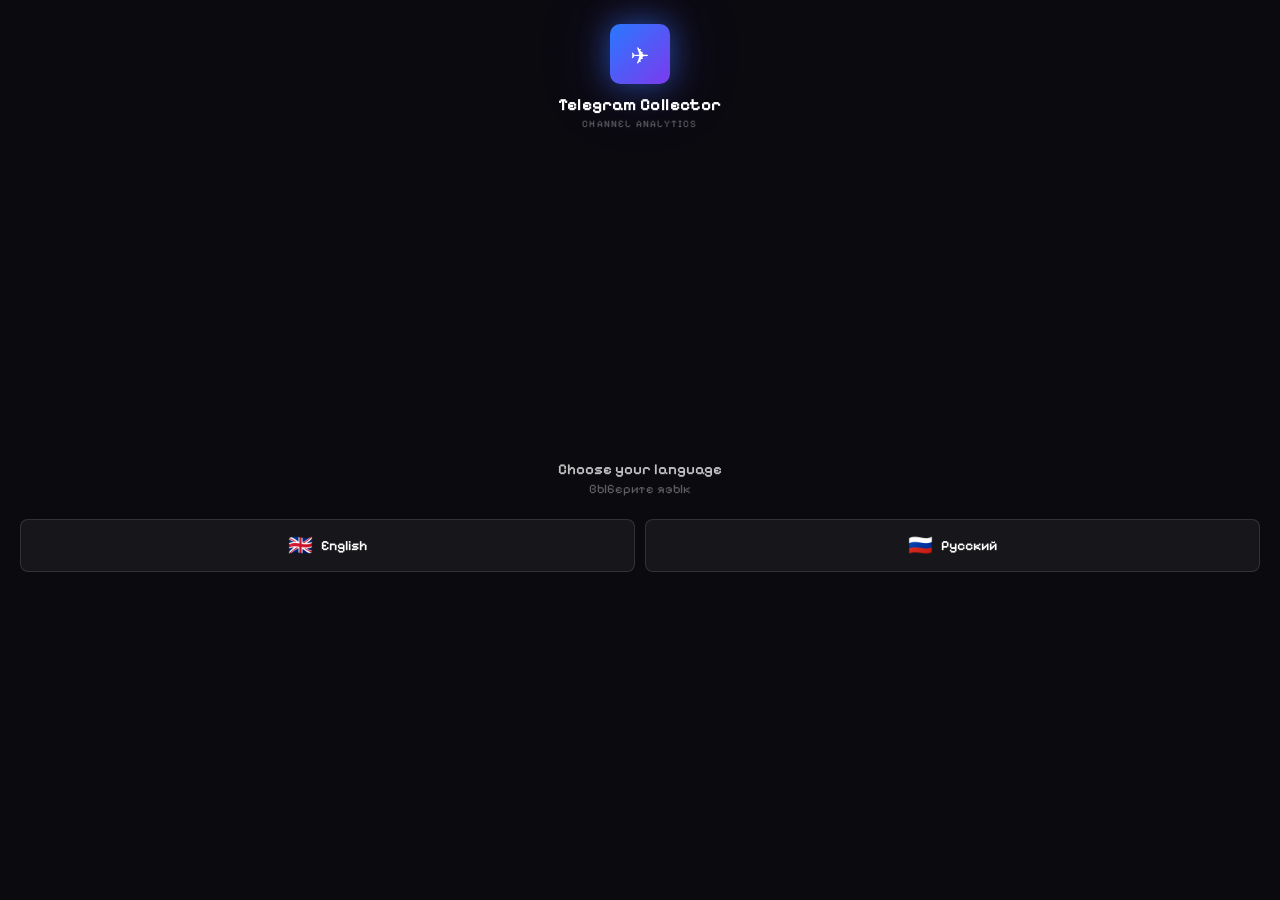
==== popup.html @ 16f6e73e "Build standalone extension and GitHub Pages landing" ====
<!DOCTYPE html>
<html lang="en">
<head>
  <meta charset="utf-8">
  <meta name="color-scheme" content="dark">
  <style>
    @font-face {
      font-family: 'Pixelify Sans';
      src: url('assets/fonts/PixelifySans-Variable.ttf') format('truetype');
      font-style: normal;
      font-weight: 400 700;
      font-display: swap;
    }

    * { margin: 0; padding: 0; box-sizing: border-box; }

    body {
      width: 380px;
      min-height: 0;
      font-family: 'Pixelify Sans', monospace;
      background: #07111f;
      overflow: hidden;
      position: relative;
    }

    /* ── Background orbs ───────────────────────── */
    .bg-orbs { position: fixed; inset: 0; pointer-events: none; z-index: 0; }
    .orb { position: absolute; border-radius: 50%; filter: blur(70px); opacity: 0.2; animation: float 12s ease-in-out infinite; }
    .orb-1 { width: 240px; height: 240px; background: radial-gradient(circle, #229ed9, #2563eb); top: -100px; left: -90px; }
    .orb-2 { width: 190px; height: 190px; background: radial-gradient(circle, #14b8a6, #229ed9); bottom: -70px; right: -60px; animation-delay: -4s; }
    .orb-3 { width: 130px; height: 130px; background: radial-gradient(circle, #6366f1, #229ed9); top: 46%; right: -50px; animation-delay: -7s; }

    @keyframes float {
      0%, 100% { transform: translate(0, 0) scale(1); }
      33%       { transform: translate(15px, -20px) scale(1.05); }
      66%       { transform: translate(-10px, 10px) scale(0.95); }
    }

    /* ── Neon rotating border ──────────────────── */
    @property --neon-angle {
      syntax: '<angle>';
      initial-value: 0deg;
      inherits: false;
    }

    @keyframes neon-rotate { to { --neon-angle: 360deg; } }

    .card-wrapper {
      position: relative;
      margin: 14px;
      border-radius: 21px;
      padding: 1px;
      background: linear-gradient(145deg, rgba(56,189,248,.58), rgba(99,102,241,.25) 48%, rgba(255,255,255,.08));
      box-shadow:
        0 18px 55px rgba(0, 0, 0, 0.38),
        0 0 32px rgba(34, 158, 217, 0.12);
    }

    .card-wrapper.active-glow {
      background: linear-gradient(145deg, rgba(56,189,248,.9), rgba(37,99,235,.5), rgba(20,184,166,.4));
      box-shadow:
        0 20px 60px rgba(0, 0, 0, 0.4),
        0 0 34px rgba(34, 158, 217, 0.28);
    }

    /* ── Main card ─────────────────────────────── */
    .card {
      position: relative;
      background: rgba(9, 20, 35, 0.97);
      backdrop-filter: blur(20px);
      border-radius: 20px;
      padding: 19px;
      box-shadow: inset 0 1px 0 rgba(255, 255, 255, 0.08);
    }

    /* ── Header ────────────────────────────────── */
    .header { display: flex; align-items: center; gap: 11px; margin-bottom: 17px; }

    .logo {
      width: 36px; height: 36px;
      background: linear-gradient(145deg, #229ed9, #2563eb);
      border-radius: 10px;
      display: flex; align-items: center; justify-content: center;
      font-size: 18px;
      box-shadow: 0 4px 15px rgba(41, 121, 255, 0.4);
      flex-shrink: 0;
      animation: logo-pulse 3s ease-in-out infinite;
    }

    @keyframes logo-pulse {
      0%, 100% { box-shadow: 0 4px 15px rgba(41, 121, 255, 0.4); }
      50%       { box-shadow: 0 4px 25px rgba(124, 58, 237, 0.6); }
    }

    .header-text { min-width: 0; }
    .header-text h3 { font-size: 14px; font-weight: 750; color: #f8fafc; letter-spacing: 0.1px; }
    .header-text > span { font-size: 10px; color: rgba(226,232,240,0.46); letter-spacing: 0.7px; text-transform: uppercase; }
    .local-badge {
      margin-left: auto; padding: 4px 7px; border-radius: 7px;
      background: rgba(20,184,166,.1); border: 1px solid rgba(45,212,191,.2);
      color: #5eead4; font-size: 8.5px; line-height: 1; font-weight: 800;
      letter-spacing: .8px;
    }

    /* ── Status badge ──────────────────────────── */
    .status-badge {
      display: inline-flex; align-items: center; gap: 6px;
      padding: 4px 10px; border-radius: 20px;
      font-size: 11px; font-weight: 500;
      transition: all 0.4s ease;
      margin-bottom: 13px; width: 100%;
    }
    .status-badge.idle   { background: rgba(255,255,255,0.06); color: rgba(255,255,255,0.5); border: 1px solid rgba(255,255,255,0.1); }
    .status-badge.active { background: rgba(41,121,255,0.15);  color: #60a5fa;               border: 1px solid rgba(41,121,255,0.3); }
    .status-badge.done   { background: rgba(16,185,129,0.15);  color: #34d399;               border: 1px solid rgba(16,185,129,0.3); }
    .status-badge.error  { background: rgba(239,68,68,0.15);   color: #f87171;               border: 1px solid rgba(239,68,68,0.3); }

    .dot { width: 6px; height: 6px; border-radius: 50%; background: currentColor; }
    .dot.pulse { animation: dot-pulse 1.2s ease-in-out infinite; }
    @keyframes dot-pulse {
      0%, 100% { transform: scale(1); opacity: 1; }
      50%       { transform: scale(1.5); opacity: 0.6; }
    }

    /* ── Counter ───────────────────────────────── */
    .counter-display {
      background: rgba(255,255,255,0.03);
      border: 1px solid rgba(255,255,255,0.07);
      border-radius: 14px; padding: 14px 16px; margin-bottom: 13px;
      display: flex; align-items: center; justify-content: space-between;
      min-height: 52px; transition: all 0.4s ease;
    }
    .counter-display.lit { background: rgba(41,121,255,0.08); border-color: rgba(41,121,255,0.25); }
    .counter-label { font-size: 11px; color: rgba(255,255,255,0.35); text-transform: uppercase; letter-spacing: 0.8px; }
    .counter-value {
      font-size: 28px; font-weight: 800;
      background: linear-gradient(135deg, #2979ff, #7c3aed);
      -webkit-background-clip: text; -webkit-text-fill-color: transparent; background-clip: text;
      line-height: 1; opacity: 0; transition: all 0.4s ease;
    }
    .counter-value.visible { opacity: 1; animation: count-in 0.5s cubic-bezier(0.34, 1.56, 0.64, 1); }
    @keyframes count-in {
      from { transform: scale(0.6) translateY(10px); opacity: 0; }
      to   { transform: scale(1) translateY(0);      opacity: 1; }
    }
    .counter-icon { font-size: 22px; opacity: 0.6; }

    /* ── Progress bar ──────────────────────────── */
    .progress-bar {
      height: 3px; background: rgba(255,255,255,0.06);
      border-radius: 2px; margin-bottom: 16px;
      overflow: hidden; opacity: 0; transition: opacity 0.3s ease;
    }
    .progress-bar.visible { opacity: 1; }
    .progress-fill {
      height: 100%; width: 0%;
      background: linear-gradient(90deg, #2979ff, #7c3aed, #06b6d4);
      background-size: 200% 100%; border-radius: 2px;
      animation: shimmer-bar 2s linear infinite;
    }
    .progress-fill.indeterminate {
      width: 40%;
      animation: progress-slide 1.5s ease-in-out infinite, shimmer-bar 2s linear infinite;
    }
    @keyframes progress-slide {
      0%   { transform: translateX(-150%); }
      100% { transform: translateX(350%); }
    }
    @keyframes shimmer-bar {
      0%   { background-position: 200% 0; }
      100% { background-position: -200% 0; }
    }

    /* ── Buttons ───────────────────────────────── */
    .btn-group { display: flex; flex-direction: column; gap: 8px; }
    .btn {
      position: relative; width: 100%; padding: 11px 16px;
      border: 1px solid transparent; border-radius: 11px;
      font-size: 13px; font-weight: 600; cursor: pointer;
      letter-spacing: 0.3px; overflow: hidden;
      transition: all 0.3s cubic-bezier(0.34, 1.56, 0.64, 1);
      display: flex; align-items: center; justify-content: center; gap: 8px;
      font-family: inherit;
    }
    .btn::before { content: ''; position: absolute; inset: 0; background: rgba(255,255,255,0); transition: background 0.2s ease; }
    .btn:hover:not(:disabled)::before { background: rgba(255,255,255,0.08); }
    .btn:active:not(:disabled) { transform: scale(0.97); }
    .btn .ripple {
      position: absolute; border-radius: 50%;
      background: rgba(255,255,255,0.25);
      transform: scale(0); animation: ripple-anim 0.5s linear;
      pointer-events: none;
    }
    @keyframes ripple-anim { to { transform: scale(4); opacity: 0; } }

    .btn-start { background: linear-gradient(135deg, #229ed9 0%, #2563eb 100%); color: #fff; box-shadow: 0 8px 22px rgba(34,158,217,0.24); }
    .btn-start:hover:not(:disabled) { box-shadow: 0 10px 28px rgba(34,158,217,0.36); transform: translateY(-1px); }
    .btn-finish { background: rgba(16,185,129,.1); border-color: rgba(52,211,153,.23); color: #6ee7b7; box-shadow: none; }
    .btn-finish:hover:not(:disabled) { background: rgba(16,185,129,.18); border-color: rgba(52,211,153,.38); transform: translateY(-1px); }
    .btn:disabled { opacity: 0.35; cursor: default; transform: none !important; box-shadow: none !important; }
    .btn-icon { font-size: 15px; line-height: 1; }
    .btn-finish.collecting .btn-icon { animation: spin 1s linear infinite; }
    @keyframes spin { from { transform: rotate(0deg); } to { transform: rotate(360deg); } }

    /* ── Divider / Tip ─────────────────────────── */
    .divider { height: 1px; background: linear-gradient(90deg, transparent, rgba(255,255,255,0.08), transparent); margin: 14px 0; }
    .tip { font-size: 10.5px; color: rgba(226,232,240,0.38); text-align: center; line-height: 1.5; letter-spacing: 0.1px; }

    /* ── Toast ─────────────────────────────────── */
    .toast {
      position: fixed; bottom: 12px; left: 12px; right: 12px;
      background: rgba(30,30,46,0.95); backdrop-filter: blur(20px);
      border: 1px solid rgba(255,255,255,0.1); border-radius: 12px;
      padding: 10px 14px; font-size: 12px; color: rgba(255,255,255,0.8);
      z-index: 100; transform: translateY(60px); opacity: 0;
      transition: all 0.35s cubic-bezier(0.34, 1.56, 0.64, 1);
      display: flex; align-items: center; gap: 8px;
    }
    .toast.show { transform: translateY(0); opacity: 1; }
    .toast.success { border-color: rgba(16,185,129,0.4); }
    .toast.error-t { border-color: rgba(239,68,68,0.4); }

    /* ── Wave ──────────────────────────────────── */
    .wave-container { display: none; align-items: center; justify-content: center; gap: 3px; height: 20px; }
    .wave-container.visible { display: flex; }
    .wave-bar { width: 3px; height: 100%; background: linear-gradient(to top, #2979ff, #7c3aed); border-radius: 2px; animation: wave 1.2s ease-in-out infinite; }
    .wave-bar:nth-child(1) { animation-delay: 0s; }
    .wave-bar:nth-child(2) { animation-delay: 0.15s; }
    .wave-bar:nth-child(3) { animation-delay: 0.3s; }
    .wave-bar:nth-child(4) { animation-delay: 0.45s; }
    .wave-bar:nth-child(5) { animation-delay: 0.6s; }
    @keyframes wave {
      0%, 100% { transform: scaleY(0.3); opacity: 0.5; }
      50%       { transform: scaleY(1);   opacity: 1;   }
    }

    /* ══════════════════════════════════════════════
       INTRO OVERLAY
    ══════════════════════════════════════════════ */
    .intro-overlay {
      position: fixed; inset: 0; z-index: 500;
      background: #0a0a0f;
      display: flex; flex-direction: column;
      align-items: center; justify-content: flex-start;
      padding: 24px 20px 20px;
      animation: intro-in 0.5s ease;
    }
    .intro-overlay.hiding { animation: intro-out 0.4s ease forwards; }
    @keyframes intro-in  { from { opacity: 0; } to { opacity: 1; } }
    @keyframes intro-out { from { opacity: 1; } to { opacity: 0; } }

    /* Intro logo */
    .intro-logo-wrap { text-align: center; margin-bottom: 22px; flex-shrink: 0; }
    .intro-logo-icon {
      width: 60px; height: 60px; margin: 0 auto 10px;
      background: linear-gradient(135deg, #2979ff, #7c3aed);
      border-radius: 18px;
      display: flex; align-items: center; justify-content: center;
      font-size: 30px;
      box-shadow: 0 0 30px rgba(41,121,255,0.55), 0 0 70px rgba(124,58,237,0.30);
      animation: logo-pulse 2s ease-in-out infinite;
    }
    .intro-logo-name { font-size: 17px; font-weight: 700; color: #fff; letter-spacing: 0.4px; }
    .intro-logo-sub  { font-size: 10px; color: rgba(255,255,255,0.35); text-transform: uppercase; letter-spacing: 1.2px; margin-top: 3px; }

    /* ── Language screen ──────────────────────── */
    #langScreen { width: 100%; text-align: center; animation: slide-up 0.45s cubic-bezier(0.34, 1.56, 0.64, 1); }
    @keyframes slide-up {
      from { transform: translateY(24px); opacity: 0; }
      to   { transform: translateY(0);    opacity: 1; }
    }

    .lang-prompt     { font-size: 15px; font-weight: 600; color: rgba(255,255,255,0.75); margin-bottom: 3px; }
    .lang-prompt-sub { font-size: 13px; color: rgba(255,255,255,0.35); margin-bottom: 22px; }

    .lang-row { display: flex; gap: 10px; }
    .lang-btn {
      flex: 1; padding: 13px 10px;
      background: rgba(255,255,255,0.05);
      border: 1px solid rgba(255,255,255,0.12);
      border-radius: 14px;
      color: #fff; font-size: 14px; font-weight: 600;
      cursor: pointer; font-family: inherit;
      display: flex; align-items: center; justify-content: center; gap: 8px;
      transition: all 0.3s ease;
    }
    .lang-btn:hover {
      background: rgba(41,121,255,0.15);
      border-color: rgba(41,121,255,0.55);
      box-shadow: 0 0 22px rgba(41,121,255,0.28), 0 0 8px rgba(124,58,237,0.20);
      transform: translateY(-2px);
    }
    .lang-btn:active { transform: scale(0.97); }
    .lang-flag { font-size: 20px; }

    /* ── Steps screen ─────────────────────────── */
    #stepsScreen { width: 100%; text-align: center; }

    .step-card {
      background: rgba(255,255,255,0.04);
      border: 1px solid rgba(255,255,255,0.08);
      border-radius: 18px;
      padding: 24px 18px 20px;
      margin-bottom: 18px;
      height: 192px;
      overflow: hidden;
      display: flex; flex-direction: column; align-items: center; justify-content: center;
      animation: step-enter 0.4s cubic-bezier(0.34, 1.56, 0.64, 1);
    }
    @keyframes step-enter {
      from { transform: translateX(28px); opacity: 0; }
      to   { transform: translateX(0);    opacity: 1; }
    }

    .step-icon {
      font-size: 42px; margin-bottom: 12px;
      display: block;
      animation: icon-pop 0.55s cubic-bezier(0.34, 1.56, 0.64, 1);
    }
    @keyframes icon-pop {
      from { transform: scale(0); opacity: 0; }
      to   { transform: scale(1); opacity: 1; }
    }

    .step-title { font-size: 15px; font-weight: 700; color: #fff; margin-bottom: 9px; }
    .step-desc  { font-size: 12px; color: rgba(255,255,255,0.48); line-height: 1.65; }
    .step-hl    { color: #60a5fa; font-weight: 600; }
    .step-warn  { color: #f59e0b; font-weight: 600; }

    /* Progress dots */
    .step-dots { display: flex; gap: 6px; justify-content: center; margin-bottom: 16px; }
    .step-dot {
      width: 6px; height: 6px; border-radius: 50%;
      background: rgba(255,255,255,0.18);
      transition: all 0.35s ease;
    }
    .step-dot.active {
      width: 22px; border-radius: 3px;
      background: linear-gradient(90deg, #2979ff, #7c3aed);
    }

    /* Intro CTA button */
    .intro-btn {
      width: 100%; padding: 13px;
      background: linear-gradient(135deg, #2979ff, #7c3aed);
      border: none; border-radius: 13px;
      color: #fff; font-size: 14px; font-weight: 700;
      cursor: pointer; font-family: inherit;
      box-shadow: 0 4px 22px rgba(41,121,255,0.42);
      transition: all 0.3s ease;
      letter-spacing: 0.4px;
    }
    .intro-btn:hover  { box-shadow: 0 6px 30px rgba(41,121,255,0.58); transform: translateY(-1px); }
    .intro-btn:active { transform: scale(0.97); }

    /* ── Intro panels wrapper ─────────────────────── */
    .intro-panels {
      width: 100%;
      flex: 1;
      display: flex; flex-direction: column; align-items: center; justify-content: center;
      overflow: hidden;
    }

    /* ── Language switch (always-visible, absolute) ─ */
    .lang-switch-btn {
      position: absolute;
      top: 14px; right: 14px;
      padding: 5px 9px;
      background: rgba(255,255,255,0.06);
      border: 1px solid rgba(255,255,255,0.12);
      border-radius: 9px;
      color: rgba(255,255,255,0.5);
      font-size: 10px; font-weight: 700;
      cursor: pointer; font-family: inherit;
      letter-spacing: 0.6px;
      transition: all 0.25s ease;
    }
    .lang-switch-btn:hover {
      background: rgba(41,121,255,0.15);
      border-color: rgba(41,121,255,0.45);
      color: rgba(255,255,255,0.85);
      box-shadow: 0 0 12px rgba(41,121,255,0.2);
    }

    /* ── Main UI language button ────────────────────── */
    .header-lang-btn {
      margin-left: 0;
      padding: 3px 8px;
      background: rgba(255,255,255,0.05);
      border: 1px solid rgba(255,255,255,0.1);
      border-radius: 7px;
      color: rgba(255,255,255,0.38);
      font-size: 10px; font-weight: 700;
      cursor: pointer; font-family: inherit;
      letter-spacing: 0.6px;
      transition: all 0.25s ease;
      flex-shrink: 0;
    }
    .header-lang-btn:hover {
      background: rgba(41,121,255,0.12);
      border-color: rgba(41,121,255,0.35);
      color: rgba(255,255,255,0.7);
    }

    .hidden { display: none !important; }

    /* ── Analyze button ──────────────────────────── */
    .btn-analyze { background: rgba(99,102,241,.12); border-color: rgba(129,140,248,.26); color: #a5b4fc; box-shadow: none; }
    .btn-analyze:hover:not(:disabled) { background: rgba(99,102,241,.2); border-color: rgba(129,140,248,.42); transform: translateY(-1px); }
    .btn-analyze.analyzing .btn-icon { animation: spin 1s linear infinite; }

    /* ── Stop / Clear row ────────────────────────── */
    .btn-row-2 { display: flex; gap: 8px; }
    .btn-row-2 .btn { font-size: 12px; padding: 9px 12px; }
    .btn-stop  { background: linear-gradient(135deg, #ef4444 0%, #b91c1c 100%); color: #fff; box-shadow: 0 4px 16px rgba(239,68,68,0.28); }
    .btn-stop:hover:not(:disabled) { box-shadow: 0 6px 22px rgba(239,68,68,0.45); transform: translateY(-1px); }
    .btn-clear { background: rgba(255,255,255,0.07); border: 1px solid rgba(255,255,255,0.13); color: rgba(255,255,255,0.6); }
    .btn-clear:hover:not(:disabled) { background: rgba(255,255,255,0.13); color: #fff; }

    /* ── Results panel ───────────────────────────── */
    .results-panel {
      margin-top: 12px;
      max-height: 420px;
      overflow-y: auto;
      overflow-x: hidden;
      scrollbar-width: thin;
      scrollbar-color: rgba(255,255,255,0.15) transparent;
    }
    .results-panel::-webkit-scrollbar { width: 4px; }
    .results-panel::-webkit-scrollbar-thumb { background: rgba(255,255,255,0.15); border-radius: 2px; }

    .r-card {
      background: rgba(255,255,255,0.035);
      border: 1px solid rgba(255,255,255,0.08);
      border-radius: 14px;
      padding: 12px 14px;
      margin-bottom: 8px;
    }
    .r-card-header {
      font-size: 10.5px; font-weight: 700;
      color: rgba(255,255,255,0.45);
      text-transform: uppercase; letter-spacing: 0.8px;
      margin-bottom: 10px;
      display: flex; align-items: center; gap: 6px;
    }

    /* Fraud ring */
    .fraud-row { display: flex; align-items: center; gap: 14px; margin-bottom: 8px; }
    .fraud-ring {
      width: 68px; height: 68px; border-radius: 50%; flex-shrink: 0;
      display: flex; align-items: center; justify-content: center;
      background: conic-gradient(#00d4aa 0deg, rgba(255,255,255,0.08) 0deg);
      transition: background 0.6s ease;
    }
    .fraud-ring-inner {
      width: 50px; height: 50px; border-radius: 50%;
      background: #0d0d16;
      display: flex; align-items: center; justify-content: center;
      font-size: 17px; font-weight: 800;
    }
    .fraud-info { flex: 1; }
    .fraud-risk-label { font-size: 12px; font-weight: 700; margin-bottom: 7px; }
    .fraud-prog-wrap { height: 6px; background: rgba(255,255,255,0.08); border-radius: 3px; overflow: hidden; }
    .fraud-prog-fill { height: 100%; border-radius: 3px; transition: width 0.6s ease; }
    .fraud-factors { margin-top: 8px; }
    .fraud-factor {
      font-size: 10.5px; color: rgba(255,255,255,0.45);
      line-height: 1.55; padding: 2px 0;
      border-bottom: 1px solid rgba(255,255,255,0.05);
    }
    .fraud-factor:last-child { border-bottom: none; }

    /* Stats grid */
    .stats-grid { display: grid; grid-template-columns: 1fr 1fr; gap: 6px; }
    .stat-item { background: rgba(255,255,255,0.03); border-radius: 8px; padding: 8px 10px; }
    .stat-label { font-size: 9.5px; color: rgba(255,255,255,0.35); text-transform: uppercase; letter-spacing: 0.6px; margin-bottom: 3px; }
    .stat-value { font-size: 14px; font-weight: 700; color: #e8e8e8; }
    .stat-badge { font-size: 9.5px; padding: 2px 6px; border-radius: 4px; display: inline-block; margin-top: 3px; font-weight: 600; }

    /* Reaction bars */
    .react-row { display: flex; align-items: center; gap: 8px; margin-bottom: 6px; }
    .react-emoji { font-size: 14px; width: 20px; flex-shrink: 0; text-align: center; }
    .react-bar-wrap { flex: 1; height: 8px; background: rgba(255,255,255,0.07); border-radius: 4px; overflow: hidden; }
    .react-bar-fill { height: 100%; border-radius: 4px; background: linear-gradient(90deg, #4a9eff, #9b59b6); transition: width 0.5s ease; }
    .react-pct { font-size: 10px; color: rgba(255,255,255,0.4); width: 28px; text-align: right; flex-shrink: 0; }

    /* Hour chart */
    .hour-chart { display: flex; align-items: flex-end; gap: 2px; height: 52px; margin-top: 8px; }
    .h-bar-wrap { flex: 1; display: flex; flex-direction: column; align-items: center; height: 100%; justify-content: flex-end; }
    .h-bar { width: 100%; border-radius: 2px 2px 0 0; background: rgba(0,212,170,0.55); min-height: 2px; transition: height 0.4s ease; }
    .h-bar.peak { background: linear-gradient(to top, #00d4aa, #00a8ff); opacity: 1; }

    /* Content bars */
    .content-row { display: flex; align-items: center; gap: 8px; margin-bottom: 6px; }
    .content-label { font-size: 10.5px; color: rgba(255,255,255,0.45); width: 70px; flex-shrink: 0; }
    .content-bar-wrap { flex: 1; height: 6px; background: rgba(255,255,255,0.07); border-radius: 3px; overflow: hidden; }
    .content-bar-fill { height: 100%; border-radius: 3px; background: linear-gradient(90deg, #4a9eff, #7c3aed); transition: width 0.5s ease; }
    .content-pct { font-size: 10px; color: rgba(255,255,255,0.5); width: 28px; text-align: right; flex-shrink: 0; }

    /* Back / Export row */
    .results-actions { display: flex; gap: 8px; }
    .results-actions .btn-back { flex: 1; }
    .btn-back {
      padding: 10px; margin-top: 4px; margin-bottom: 4px;
      background: rgba(255,255,255,0.05);
      border: 1px solid rgba(255,255,255,0.1);
      border-radius: 12px;
      color: rgba(255,255,255,0.55);
      font-size: 12px; font-weight: 600; cursor: pointer;
      font-family: inherit; transition: all 0.25s ease; display: block;
    }
    .btn-back:hover { background: rgba(255,255,255,0.1); color: rgba(255,255,255,0.9); }
    .btn-export {
      padding: 10px 14px; margin-top: 4px; margin-bottom: 4px;
      background: rgba(41,121,255,0.12); border: 1px solid rgba(41,121,255,0.28);
      border-radius: 12px; color: rgba(100,160,255,0.9);
      font-size: 12px; font-weight: 600; cursor: pointer;
      font-family: inherit; transition: all 0.25s ease; white-space: nowrap;
    }
    .btn-export:hover { background: rgba(41,121,255,0.22); color: #fff; }

    /* Tooltip */
    #tipBox {
      position: fixed; z-index: 999;
      max-width: 214px; padding: 10px 12px;
      background: rgba(15,15,28,0.97); backdrop-filter: blur(16px);
      border: 1px solid rgba(255,255,255,0.13); border-radius: 11px;
      box-shadow: 0 8px 32px rgba(0,0,0,0.55);
      pointer-events: none;
      opacity: 0; transform: translateY(4px);
      transition: opacity 0.15s ease, transform 0.15s ease;
    }
    #tipBox.visible { opacity: 1; transform: translateY(0); }
    #tipTitle  { font-size: 10.5px; font-weight: 700; color: #fff; margin-bottom: 5px; }
    #tipDesc   { font-size: 10px; color: rgba(255,255,255,0.52); line-height: 1.55; margin-bottom: 5px; }
    #tipAffect { font-size: 9.5px; color: rgba(100,168,255,0.85); line-height: 1.5; border-top: 1px solid rgba(255,255,255,0.07); padding-top: 5px; }

    .sched-meta { font-size: 11px; color: rgba(255,255,255,0.5); margin-bottom: 4px; }

    /* ── Channel header card ─────────────────────── */
    .r-card-channel { text-align: center; padding: 14px 12px; }
    .channel-name { font-size: 13px; font-weight: 700; color: #fff; margin-bottom: 5px; line-height: 1.3; }
    .channel-meta { font-size: 10.5px; color: rgba(255,255,255,0.4); }
    .channel-meta-sep { margin: 0 5px; opacity: 0.4; }

    /* ── Compact pixel UI refinement ───────────────── */
    .card-wrapper { margin: 12px; border-radius: 16px; }
    .card { border-radius: 15px; padding: 18px; }
    .header { margin-bottom: 14px; }
    .logo { border-radius: 7px; }
    .header-text h3 { font-size: 16px; font-weight: 700; letter-spacing: 0; }
    .header-text > span { font-size: 10.5px; font-weight: 600; letter-spacing: .65px; }
    .local-badge { border-radius: 5px; font-size: 9.5px; font-weight: 700; }
    .header-lang-btn { border-radius: 5px; font-size: 10.5px; font-weight: 700; }
    .status-badge { border-radius: 7px; padding: 5px 10px; margin-bottom: 11px; font-size: 12px; font-weight: 600; }
    .counter-display { border-radius: 10px; padding: 13px 14px; margin-bottom: 10px; min-height: 62px; }
    .counter-label { font-size: 12px; font-weight: 600; }
    .counter-value { font-size: 31px; font-weight: 700; }
    .progress-bar { display: none; opacity: 1; margin: 0 0 9px; }
    .progress-bar.visible { display: block; }
    .btn-group { gap: 7px; }
    .btn { padding: 12px 14px; border-radius: 8px; font-size: 14px; font-weight: 700; letter-spacing: .1px; }
    .btn-row-2 { margin-top: 7px; gap: 7px; }
    .btn-row-2 .btn { padding: 10px 12px; font-size: 13px; }
    .divider { margin: 11px 0 8px; }
    .tip { font-size: 11.5px; font-weight: 500; }
    .toast, #tipBox { border-radius: 8px; }
    .intro-overlay { min-height: 480px; }
    .intro-logo-icon { border-radius: 10px; }
    .lang-btn, .step-card, .intro-btn { border-radius: 8px; }
    .intro-logo-name, .step-title { font-weight: 700; }
    .r-card { border-radius: 9px; padding: 13px 14px; }
    .r-card-header { font-size: 11.5px; font-weight: 700; }
    .stat-item { border-radius: 6px; }
    .stat-label { font-size: 10.5px; font-weight: 600; }
    .stat-value { font-size: 16px; font-weight: 700; }
    .btn-back, .btn-export { border-radius: 7px; font-size: 13px; font-weight: 700; }
    .channel-name { font-size: 15px; }
    .channel-meta, .sched-meta, .content-label, .fraud-factor { font-size: 11.5px; }

    @media (prefers-reduced-motion: reduce) {
      *, *::before, *::after {
        animation-duration: 0.01ms !important;
        animation-iteration-count: 1 !important;
        transition-duration: 0.01ms !important;
      }
    }
  </style>
</head>
<body>

  <div class="bg-orbs">
    <div class="orb orb-1"></div>
    <div class="orb orb-2"></div>
    <div class="orb orb-3"></div>
  </div>

  <!-- ══ INTRO OVERLAY ════════════════════════════════════════ -->
  <div class="intro-overlay" id="introOverlay">

    <div class="intro-logo-wrap">
      <div class="intro-logo-icon">✈</div>
      <div class="intro-logo-name">Telegram Collector</div>
      <div class="intro-logo-sub">Channel Analytics</div>
    </div>

    <button class="lang-switch-btn hidden" id="langSwitchBtn">🌐 Language</button>

    <div class="intro-panels">

      <!-- Language selection -->
      <div id="langScreen">
        <p class="lang-prompt">Choose your language</p>
        <p class="lang-prompt-sub">Выберите язык</p>
        <div class="lang-row">
          <button class="lang-btn" data-lang="en">
            <span class="lang-flag">🇬🇧</span> English
          </button>
          <button class="lang-btn" data-lang="ru">
            <span class="lang-flag">🇷🇺</span> Русский
          </button>
        </div>
      </div>

      <!-- Steps -->
      <div id="stepsScreen" class="hidden">
        <div class="step-card" id="stepCard">
          <span class="step-icon" id="stepIcon"></span>
          <div class="step-title" id="stepTitle"></div>
          <div class="step-desc"  id="stepDesc"></div>
        </div>
        <div class="step-dots" id="stepDots"></div>
        <button class="intro-btn" id="introNextBtn"></button>
      </div>

    </div>

  </div>

  <!-- ══ MAIN UI ══════════════════════════════════════════════ -->
  <div class="card-wrapper" id="cardWrapper">
    <div class="card">

      <div class="header">
        <div class="logo">✈</div>
        <div class="header-text">
          <h3>Telegram Collector</h3>
          <span>Channel Analytics</span>
        </div>
        <span class="local-badge" id="localBadge">LOCAL</span>
        <button class="header-lang-btn" id="mainLangBtn">EN</button>
      </div>

      <div class="status-badge idle" id="statusBadge">
        <div class="dot" id="statusDot"></div>
        <span id="statusMsg">Ready to collect</span>
      </div>

      <div class="counter-display" id="counterDisplay">
        <div>
          <div class="counter-label" id="counterLabel">Posts collected</div>
          <div class="counter-value" id="postCount">0</div>
        </div>
        <div class="wave-container" id="waveContainer">
          <div class="wave-bar"></div>
          <div class="wave-bar"></div>
          <div class="wave-bar"></div>
          <div class="wave-bar"></div>
          <div class="wave-bar"></div>
        </div>
        <div class="counter-icon" id="counterIcon">📊</div>
      </div>

      <div class="progress-bar" id="progressBar">
        <div class="progress-fill" id="progressFill"></div>
      </div>

      <div class="btn-group">
        <button class="btn btn-start" id="startBtn">
          <span class="btn-icon">⬇</span>
          <span id="startBtnText">Start Collection</span>
        </button>
        <button class="btn btn-finish" id="finishBtn" disabled>
          <span class="btn-icon" id="finishIcon">✓</span>
          <span id="finishBtnText">Finish &amp; Download</span>
        </button>
        <button class="btn btn-analyze" id="analyzeBtn" disabled>
          <span class="btn-icon" id="analyzeIcon">📊</span>
          <span id="analyzeBtnText">Analyze</span>
        </button>
      </div>

      <div class="btn-row-2">
        <button class="btn btn-stop" id="stopBtn" disabled>
          <span class="btn-icon">⏹</span>
          <span id="stopBtnText">Stop</span>
        </button>
        <button class="btn btn-clear" id="clearBtn" disabled>
          <span class="btn-icon">🗑</span>
          <span id="clearBtnText">Clear</span>
        </button>
      </div>

      <!-- Results panel -->
      <div class="results-panel hidden" id="resultsPanel">

        <div class="r-card r-card-channel" id="channelHeaderCard">
          <div class="channel-name" id="rChannelName">—</div>
          <div class="channel-meta" id="rChannelMeta"></div>
        </div>

        <div class="r-card">
          <div class="r-card-header" data-tip="cardFraud">🚨 <span id="rLabelFraud">Fraud Score</span></div>
          <div class="fraud-row">
            <div class="fraud-ring" id="fraudRing">
              <div class="fraud-ring-inner" id="fraudScoreNum" data-tip="fraudScore">—</div>
            </div>
            <div class="fraud-info">
              <div class="fraud-risk-label" id="fraudRiskLabel" data-tip="fraudRisk">—</div>
              <div class="fraud-prog-wrap">
                <div class="fraud-prog-fill" id="fraudProgFill"></div>
              </div>
            </div>
          </div>
          <div class="fraud-factors" id="fraudFactors"></div>
        </div>

        <div class="r-card">
          <div class="r-card-header">📈 <span id="rLabelViews">Views</span></div>
          <div class="stats-grid" id="viewsGrid"></div>
        </div>

        <div class="r-card">
          <div class="r-card-header">💬 <span id="rLabelEngage">Engagement</span></div>
          <div class="stats-grid" id="engageGrid"></div>
        </div>

        <div class="r-card">
          <div class="r-card-header">😊 <span id="rLabelReact">Reactions</span></div>
          <div id="reactionsBars"></div>
        </div>

        <div class="r-card">
          <div class="r-card-header">🕐 <span id="rLabelSched">Schedule</span></div>
          <div class="sched-meta" id="schedMeta"></div>
          <div class="hour-chart" id="hourChart"></div>
        </div>

        <div class="r-card">
          <div class="r-card-header">📋 <span id="rLabelContent">Content</span></div>
          <div id="contentBars"></div>
        </div>

        <div class="results-actions">
          <button class="btn-back" id="backBtn" type="button">← <span id="backBtnText">Back</span></button>
          <button class="btn-export" id="exportBtn" type="button">⬇ <span id="exportBtnText">Export</span></button>
        </div>
      </div>

      <div class="divider" id="mainDivider"></div>
      <div class="tip" id="tipText">Open a Telegram channel, then click Start</div>

    </div>
  </div>

  <div class="toast" id="toast">
    <span id="toastIcon">✓</span>
    <span id="toastMsg"></span>
  </div>

  <div id="tipBox">
    <div id="tipTitle"></div>
    <div id="tipDesc"></div>
    <div id="tipAffect"></div>
  </div>

  <script src="analyzer.js"></script>
  <script src="popup.js"></script>
</body>
</html>
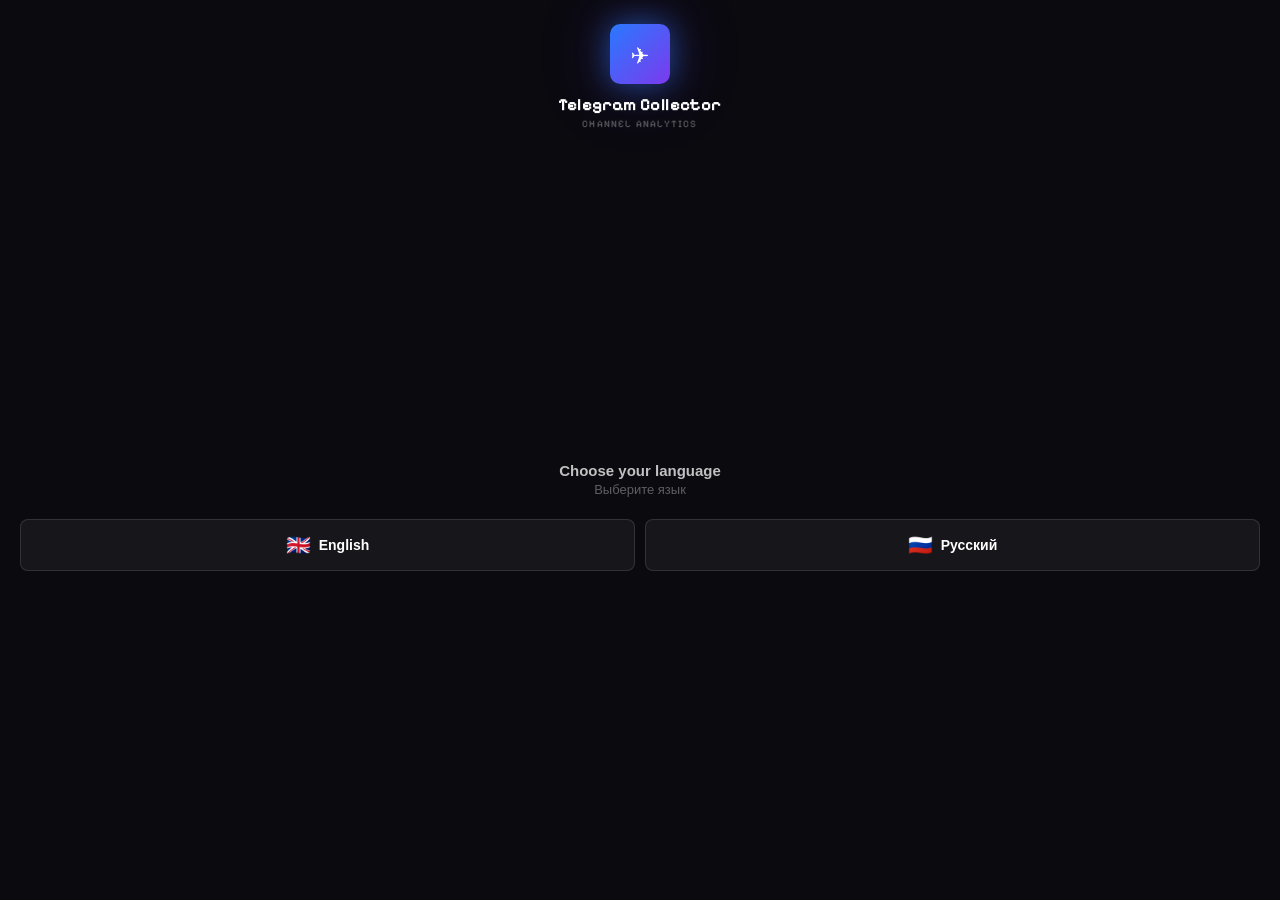
==== commit 98b8e93f: "Improve typography and add favicon" ====
--- a/popup.html
+++ b/popup.html
@@ -12,12 +12,17 @@
       font-display: swap;
     }
 
+    :root {
+      --font-display: 'Pixelify Sans', monospace;
+      --font-ui: 'Bahnschrift', 'Trebuchet MS', 'Segoe UI', Arial, sans-serif;
+    }
+
     * { margin: 0; padding: 0; box-sizing: border-box; }
 
     body {
       width: 380px;
       min-height: 0;
-      font-family: 'Pixelify Sans', monospace;
+      font-family: var(--font-display);
       background: #07111f;
       overflow: hidden;
       position: relative;
@@ -542,6 +547,26 @@
     .channel-name { font-size: 13px; font-weight: 700; color: #fff; margin-bottom: 5px; line-height: 1.3; }
     .channel-meta { font-size: 10.5px; color: rgba(255,255,255,0.4); }
     .channel-meta-sep { margin: 0 5px; opacity: 0.4; }
+
+    /* Functional copy stays crisp; display elements keep the pixel identity. */
+    .status-badge,
+    .counter-display,
+    .btn,
+    .tip,
+    .toast,
+    .lang-prompt,
+    .lang-prompt-sub,
+    .lang-btn,
+    .step-card,
+    .intro-btn,
+    .lang-switch-btn,
+    .header-lang-btn,
+    .results-panel,
+    .btn-back,
+    .btn-export,
+    #tipBox {
+      font-family: var(--font-ui);
+    }
 
     /* ── Compact pixel UI refinement ───────────────── */
     .card-wrapper { margin: 12px; border-radius: 16px; }
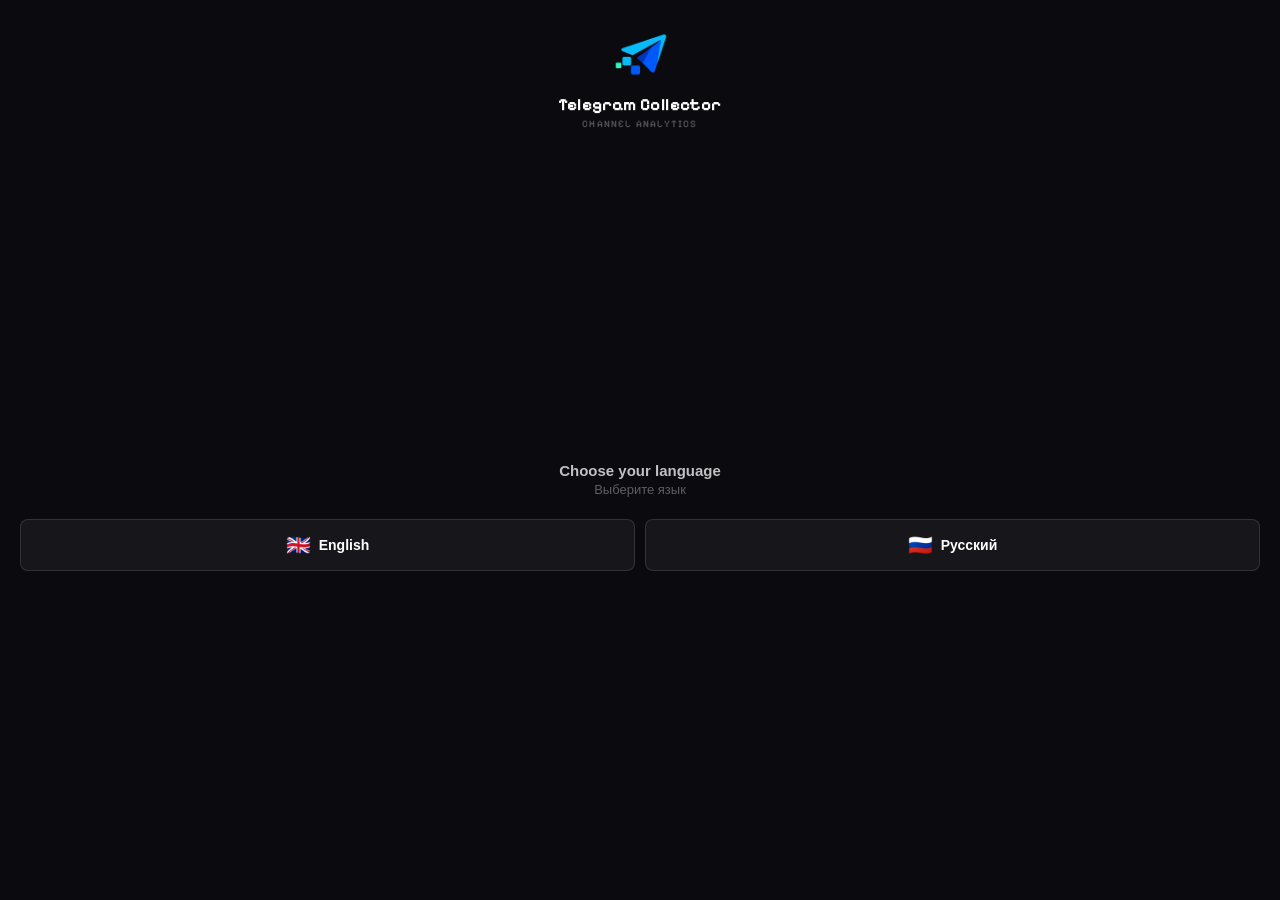
==== commit 5a3d2dea: "Update extension branding and icons" ====
--- a/popup.html
+++ b/popup.html
@@ -83,18 +83,16 @@
 
     .logo {
       width: 36px; height: 36px;
-      background: linear-gradient(145deg, #229ed9, #2563eb);
-      border-radius: 10px;
-      display: flex; align-items: center; justify-content: center;
-      font-size: 18px;
-      box-shadow: 0 4px 15px rgba(41, 121, 255, 0.4);
+      display: block;
+      object-fit: contain;
+      filter: drop-shadow(0 4px 10px rgba(41, 121, 255, 0.4));
       flex-shrink: 0;
       animation: logo-pulse 3s ease-in-out infinite;
     }
 
     @keyframes logo-pulse {
-      0%, 100% { box-shadow: 0 4px 15px rgba(41, 121, 255, 0.4); }
-      50%       { box-shadow: 0 4px 25px rgba(124, 58, 237, 0.6); }
+      0%, 100% { filter: drop-shadow(0 4px 10px rgba(41, 121, 255, 0.4)); }
+      50%       { filter: drop-shadow(0 4px 16px rgba(124, 58, 237, 0.62)); }
     }
 
     .header-text { min-width: 0; }
@@ -258,11 +256,8 @@
     .intro-logo-wrap { text-align: center; margin-bottom: 22px; flex-shrink: 0; }
     .intro-logo-icon {
       width: 60px; height: 60px; margin: 0 auto 10px;
-      background: linear-gradient(135deg, #2979ff, #7c3aed);
-      border-radius: 18px;
-      display: flex; align-items: center; justify-content: center;
-      font-size: 30px;
-      box-shadow: 0 0 30px rgba(41,121,255,0.55), 0 0 70px rgba(124,58,237,0.30);
+      display: block;
+      object-fit: contain;
       animation: logo-pulse 2s ease-in-out infinite;
     }
     .intro-logo-name { font-size: 17px; font-weight: 700; color: #fff; letter-spacing: 0.4px; }
@@ -572,7 +567,7 @@
     .card-wrapper { margin: 12px; border-radius: 16px; }
     .card { border-radius: 15px; padding: 18px; }
     .header { margin-bottom: 14px; }
-    .logo { border-radius: 7px; }
+    .logo { border-radius: 0; }
     .header-text h3 { font-size: 16px; font-weight: 700; letter-spacing: 0; }
     .header-text > span { font-size: 10.5px; font-weight: 600; letter-spacing: .65px; }
     .local-badge { border-radius: 5px; font-size: 9.5px; font-weight: 700; }
@@ -591,7 +586,7 @@
     .tip { font-size: 11.5px; font-weight: 500; }
     .toast, #tipBox { border-radius: 8px; }
     .intro-overlay { min-height: 480px; }
-    .intro-logo-icon { border-radius: 10px; }
+    .intro-logo-icon { border-radius: 0; }
     .lang-btn, .step-card, .intro-btn { border-radius: 8px; }
     .intro-logo-name, .step-title { font-weight: 700; }
     .r-card { border-radius: 9px; padding: 13px 14px; }
@@ -624,7 +619,7 @@
   <div class="intro-overlay" id="introOverlay">
 
     <div class="intro-logo-wrap">
-      <div class="intro-logo-icon">✈</div>
+      <img class="intro-logo-icon" src="icon128.png" alt="">
       <div class="intro-logo-name">Telegram Collector</div>
       <div class="intro-logo-sub">Channel Analytics</div>
     </div>
@@ -667,7 +662,7 @@
     <div class="card">
 
       <div class="header">
-        <div class="logo">✈</div>
+        <img class="logo" src="icon128.png" alt="">
         <div class="header-text">
           <h3>Telegram Collector</h3>
           <span>Channel Analytics</span>
